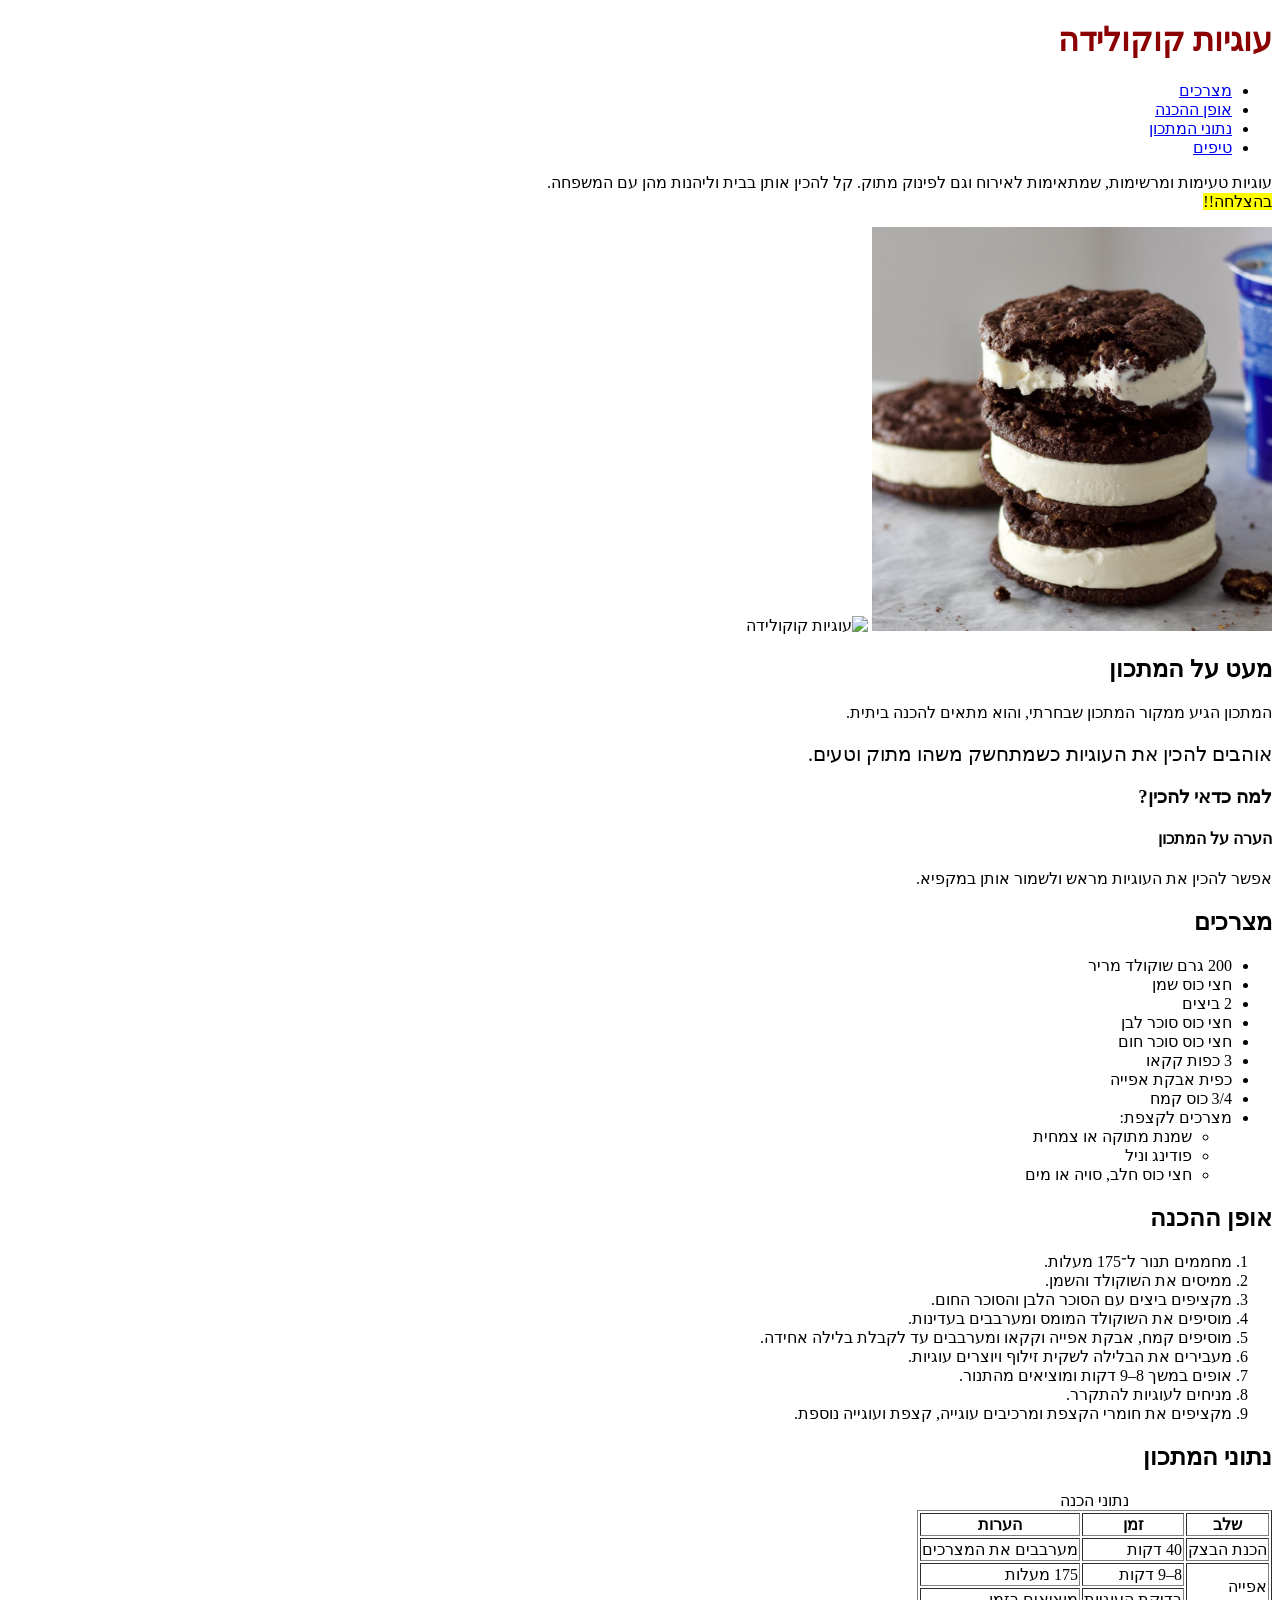
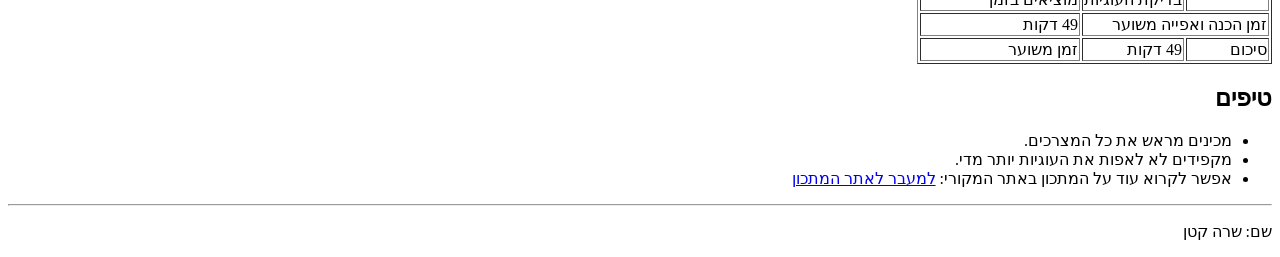
==== index.html @ af9c6fef "recipe page without design" ====
<!DOCTYPE html>
<html lang="he" dir="rtl">
<head>
    <meta charset="UTF-8">
    <meta name="viewport" content="width=device-width, initial-scale=1.0">
    <title>המתכון של שרה קטן</title>
</head>
<body>
   
<div id="top">

    <h1 id="recipe-title" style="color: darkred;">עוגיות קוקולידה</h1>

    <ul id="nav">
        <li><a href="#ingredients">מצרכים</a></li>
        <li><a href="#steps">אופן ההכנה</a></li>
        <li><a href="#info">נתוני המתכון</a></li>
        <li><a href="#tips">טיפים</a></li>
    </ul>

    <p class="intro">
        עוגיות טעימות ומרשימות, שמתאימות לאירוח וגם לפינוק מתוק.
        קל להכין אותן בבית וליהנות מהן עם המשפחה.
        <br>
        <span class="highlight" style="background-color: yellow;">בהצלחה!!</span>
    </p>

    <img src="images/dish.jpg"
         alt="עוגיות קוקולידה"
         title="עוגיות קוקולידה טעימות במיוחד"
         width="400"
         id="main-image">

<img src="https://res.cloudinary.com/dqtasimhh/image/upload/v1750629696/68587d3f599aeca5671e3f8d.jpg"         alt="עוגיות קוקולידה"
         title="מתכון לעוגיות קוקולידה"
         class="side-image">

</div>

<div class="block" id="about">
    <h2>מעט על המתכון</h2>

    <p>המתכון הגיע ממקור המתכון שבחרתי, והוא מתאים להכנה ביתית.</p>

    <p style="font-size: 20px;">אוהבים להכין את העוגיות כשמתחשק משהו מתוק וטעים.</p>

    <h3>למה כדאי להכין?</h3>
    <h4>הערה על המתכון</h4>
    <p>אפשר להכין את העוגיות מראש ולשמור אותן במקפיא.</p>
</div>

<div class="block" id="ingredients">
    <h2>מצרכים</h2>

    <ul class="ingredients-list">
        <li>200 גרם שוקולד מריר</li>
        <li>חצי כוס שמן</li>
        <li>2 ביצים</li>
        <li>חצי כוס סוכר לבן</li>
        <li>חצי כוס סוכר חום</li>
        <li>3 כפות קקאו</li>
        <li>כפית אבקת אפייה</li>
        <li>3/4 כוס קמח</li>
        <li>מצרכים לקצפת:
            <ul>
                <li>שמנת מתוקה או צמחית</li>
                <li>פודינג וניל</li>
                <li>חצי כוס חלב, סויה או מים</li>
            </ul>
        </li>
    </ul>
</div>

<div class="block" id="steps">
    <h2>אופן ההכנה</h2>

    <ol class="steps-list">
        <li>מחממים תנור ל־175 מעלות.</li>
        <li>ממיסים את השוקולד והשמן.</li>
        <li>מקציפים ביצים עם הסוכר הלבן והסוכר החום.</li>
        <li>מוסיפים את השוקולד המומס ומערבבים בעדינות.</li>
        <li>מוסיפים קמח, אבקת אפייה וקקאו ומערבבים עד לקבלת בלילה אחידה.</li>
        <li>מעבירים את הבלילה לשקית זילוף ויוצרים עוגיות.</li>
        <li>אופים במשך 8–9 דקות ומוציאים מהתנור.</li>
        <li>מניחים לעוגיות להתקרר.</li>
        <li>מקציפים את חומרי הקצפת ומרכיבים עוגייה, קצפת ועוגייה נוספת.</li>
    </ol>
</div>

<div class="block" id="info">
    <h2>נתוני המתכון</h2>

    <table border="1" id="info-table">
        <caption>נתוני הכנה</caption>

        <thead>
            <tr>
                <th>שלב</th>
                <th>זמן</th>
                <th>הערות</th>
            </tr>
        </thead>

        <tbody>
            <tr>
                <td>הכנת הבצק</td>
                <td>40 דקות</td>
                <td>מערבבים את המצרכים</td>
            </tr>

            <tr>
                <td rowspan="2">אפייה</td>
                <td>8–9 דקות</td>
                <td>175 מעלות</td>
            </tr>

            <tr>
                <td>בדיקת העוגיות</td>
                <td>מוציאים בזמן</td>
            </tr>

            <tr>
                <td colspan="2">זמן הכנה ואפייה משוער</td>
                <td>49 דקות</td>
            </tr>
        </tbody>

<tfoot>
    <tr>
        <td>סיכום</td>
        <td>49 דקות</td>
        <td>זמן משוער</td>
    </tr>
</tfoot>
    </table>
</div>

<div class="block" id="tips">
    <h2>טיפים</h2>

    <ul>
        <li>מכינים מראש את כל המצרכים.</li>
        <li>מקפידים לא לאפות את העוגיות יותר מדי.</li>
        <li>אפשר לקרוא עוד על המתכון באתר המקורי:
<a href="https://yael-recipes.onrender.com/?#/recipes" target="_blank">למעבר לאתר המתכון</a>        </li>
    </ul>
</div>

<hr>

<div id="page-footer">
    <p>שם: שרה קטן</p>
</div>

</body>
</html>

<!--
תשובה א:
התמונה בנתיב יחסי תעבוד במחשב אחר אם מעתיקים גם את תיקיית התמונות ושומרים על אותו מבנה תיקיות. התמונה בנתיב מוחלט תלויה בכך שכתובת האינטרנט זמינה ושיש חיבור לאינטרנט.

תשובה ב:
ul מתאימה לרשימה שבה הסדר אינו חשוב, ו-ol מתאימה לרשימה של שלבים שצריך לבצע לפי הסדר.

תשובה ג:
th הוא תא כותרת שמציין את נושא העמודה או השורה, ואילו td הוא תא רגיל שמכיל מידע בטבלה.
-->
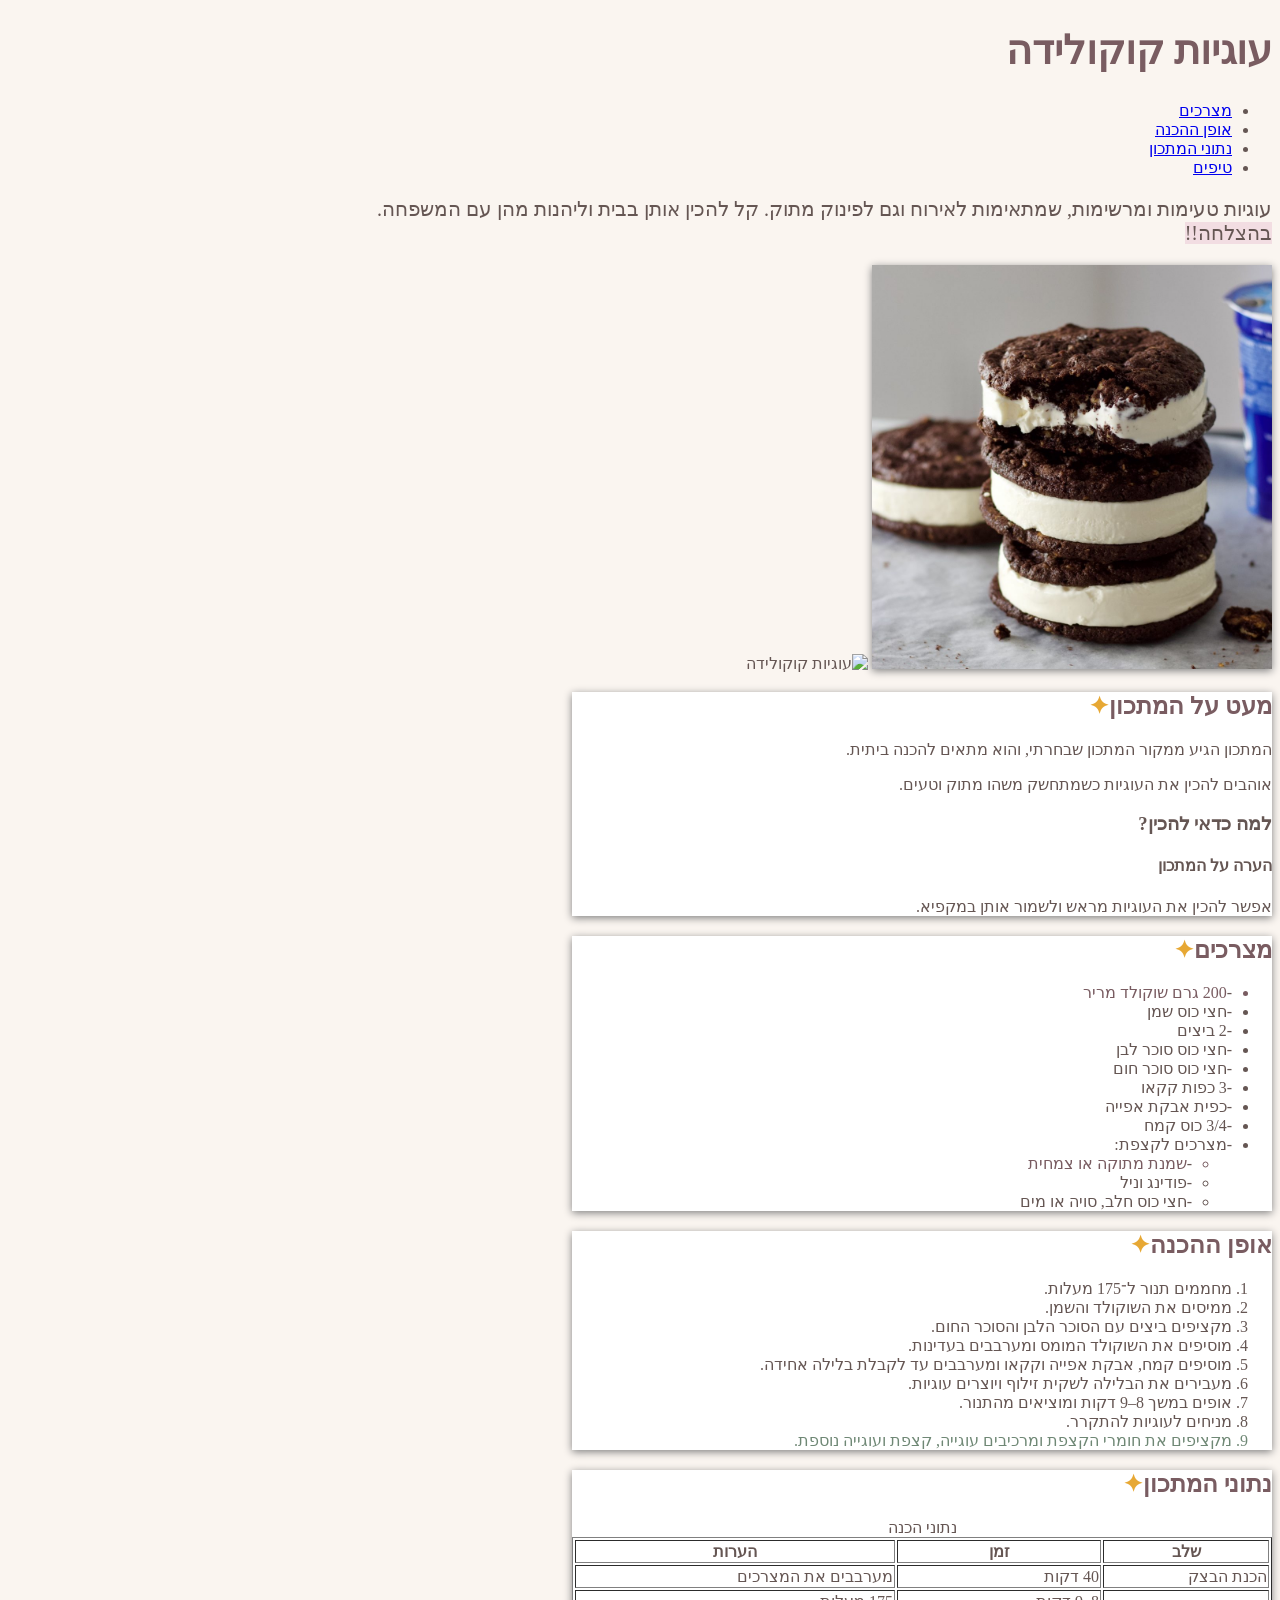
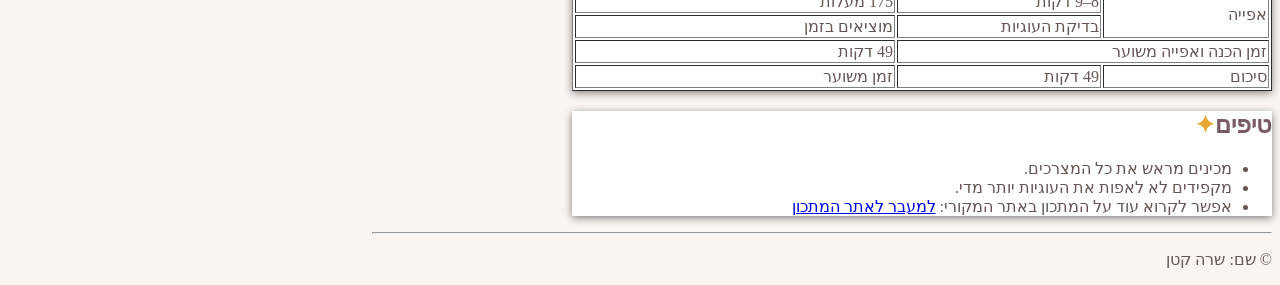
==== commit 855c90b7: "add css design" ====
--- a/index.html
+++ b/index.html
@@ -4,12 +4,13 @@
     <meta charset="UTF-8">
     <meta name="viewport" content="width=device-width, initial-scale=1.0">
     <title>המתכון של שרה קטן</title>
+    <link rel="stylesheet" href="style.css">
 </head>
 <body>
-   
+<div class="container">
 <div id="top">
 
-    <h1 id="recipe-title" style="color: darkred;">עוגיות קוקולידה</h1>
+    <h1 id="recipe-title">עוגיות קוקולידה</h1>
 
     <ul id="nav">
         <li><a href="#ingredients">מצרכים</a></li>
@@ -22,7 +23,7 @@
         עוגיות טעימות ומרשימות, שמתאימות לאירוח וגם לפינוק מתוק.
         קל להכין אותן בבית וליהנות מהן עם המשפחה.
         <br>
-        <span class="highlight" style="background-color: yellow;">בהצלחה!!</span>
+        <span class="highlight">בהצלחה!!</span>
     </p>
 
     <img src="images/dish.jpg"
@@ -42,7 +43,7 @@
 
     <p>המתכון הגיע ממקור המתכון שבחרתי, והוא מתאים להכנה ביתית.</p>
 
-    <p style="font-size: 20px;">אוהבים להכין את העוגיות כשמתחשק משהו מתוק וטעים.</p>
+    <p >אוהבים להכין את העוגיות כשמתחשק משהו מתוק וטעים.</p>
 
     <h3>למה כדאי להכין?</h3>
     <h4>הערה על המתכון</h4>
@@ -151,7 +152,7 @@
 <div id="page-footer">
     <p>שם: שרה קטן</p>
 </div>
-
+</div>
 </body>
 </html>
 
--- a/style.css
+++ b/style.css
@@ -0,0 +1,87 @@
+
+body {
+    color: #655653;
+    background-color: #FAF5F0;
+}
+
+h2 {
+    color: #795C61;
+}
+
+#recipe-title {
+    color: #795C61;
+    font-size: 40px;
+}
+
+.highlight {
+    background-color: #F2DDE2;
+}
+
+.intro {
+    color: #655653;
+    font-size: 20px;
+}
+
+.block {
+    background-color: #FFFFFF;
+    width: 700px;
+    box-shadow: 0 2px 8px gray;
+}
+
+#main-image {
+    width: 400px;
+    box-shadow: 0 2px 8px gray;
+}
+
+.side-image {
+    width: 200px;
+    height: 200px;
+}
+
+#nav a:hover {
+    color: #795C61;
+}
+
+.block:hover {
+    box-shadow: 0 6px 14px gray;
+}
+
+.ingredients-list li:first-child {
+    color: #795C61;
+}
+
+.steps-list li:last-child {
+    color: #6F8875;
+}
+
+#info-table {
+    width: 100%;
+}
+
+tbody tr:hover {
+    background-color: #F2DDE2;
+}
+.ingredients-list li::before {
+    content: "-";
+    color: #655653;
+}
+h2::after {
+    content:"✦";
+    color:rgb(231, 168, 52);
+}
+#page-footer p::before {
+       content: "© ";
+}
+.container {
+    width: 900px;
+}
+
+/*
+תשובה א:
+CLASS- עדיף להשתמש בסלקטור אחד שמעצב כבר את כל האזורים זה יוצא יותר קצר
+
+תשובה ב:
+התמונה השנייה נמתחה או התעוותה כי קבענו לה רוחב וגובה קבועים.
+כדי למנוע זאת, נקבע רוחב ונכתוב  
+height: auto כדי לשמור על היחס המקורי.
+*/
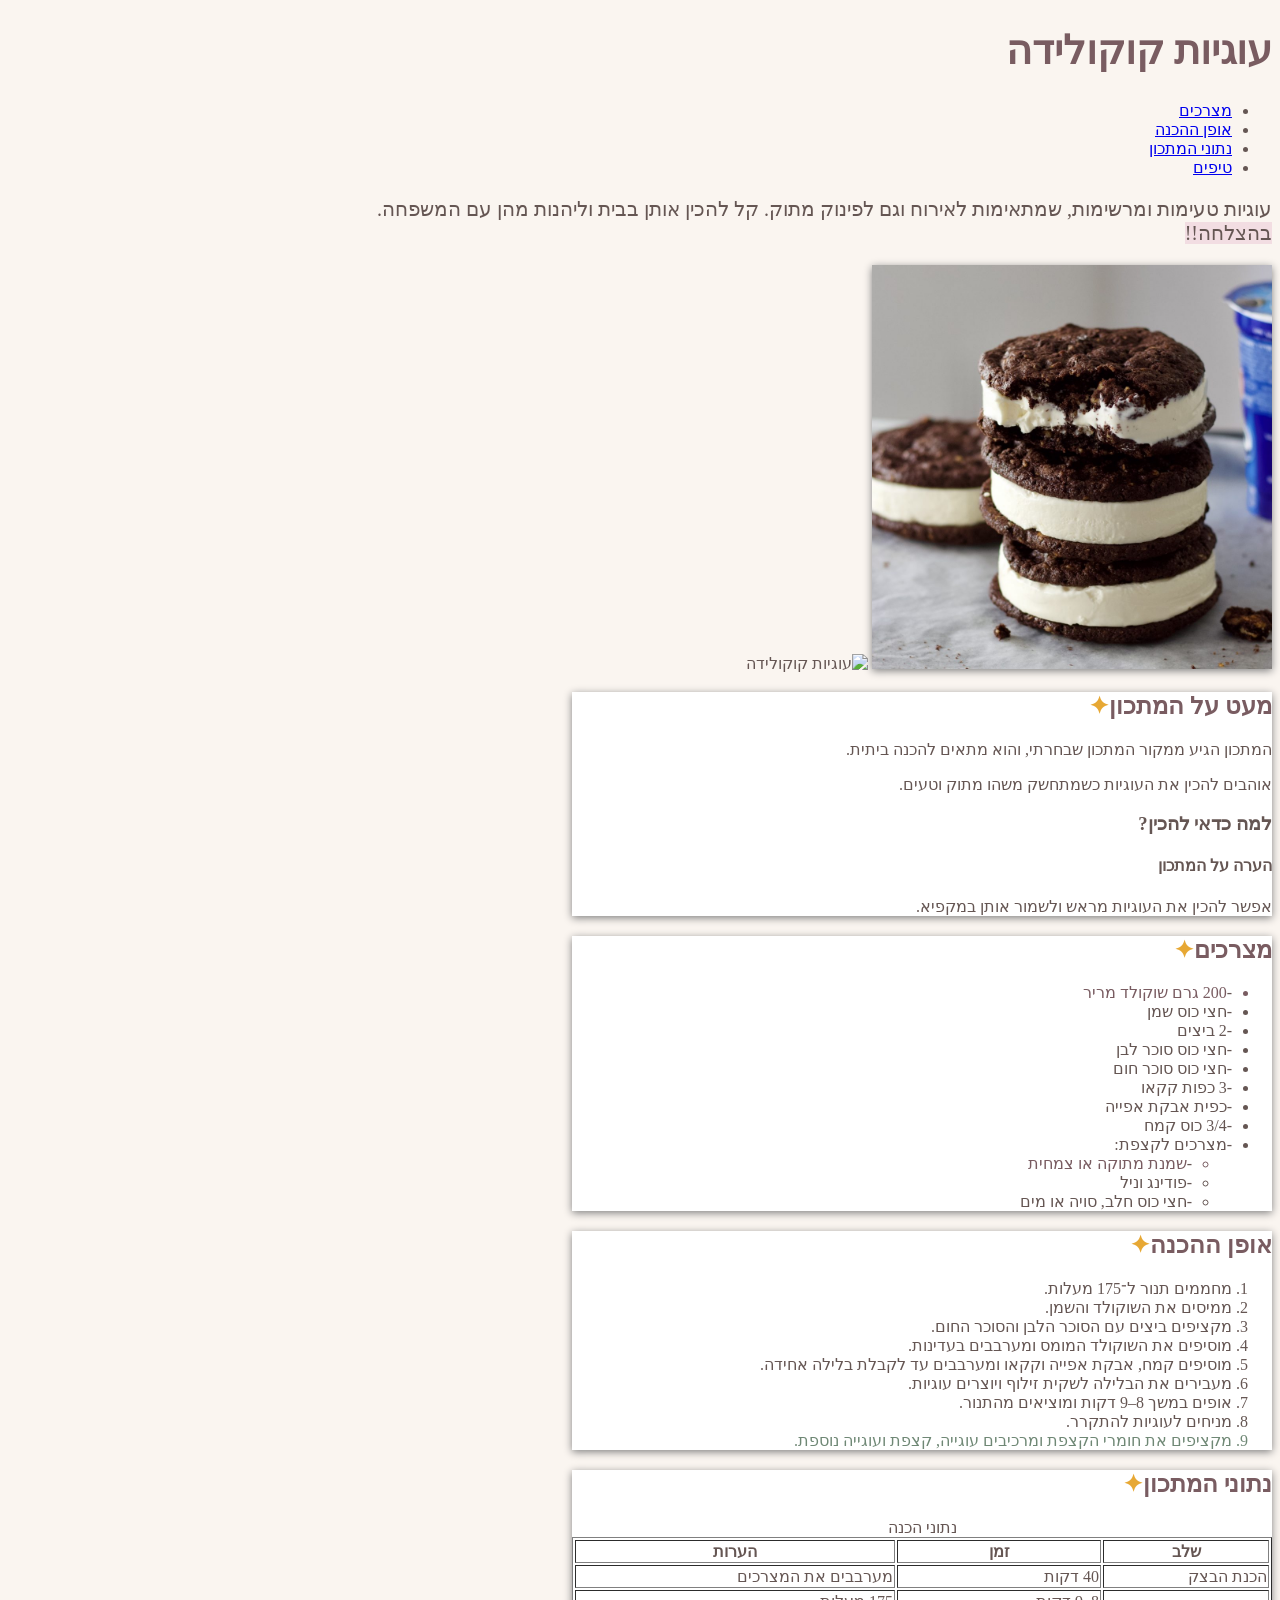
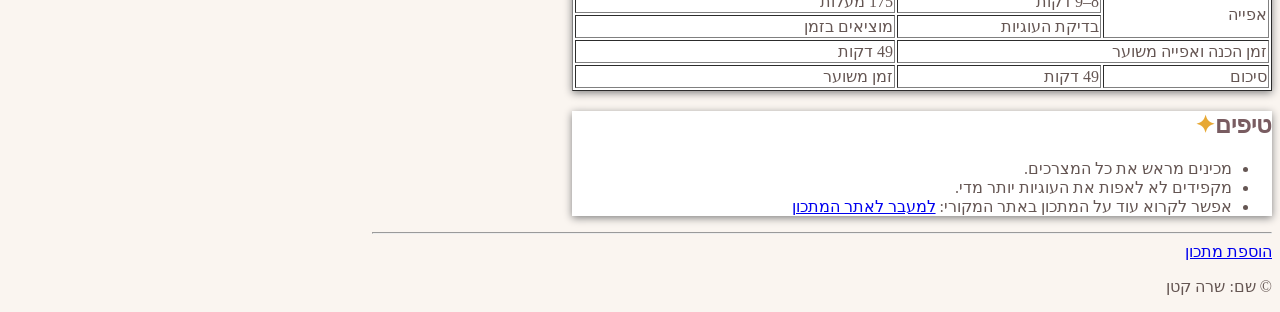
==== commit 19e4b7bd: "add link to form" ====
--- a/index.html
+++ b/index.html
@@ -148,7 +148,9 @@
 </div>
 
 <hr>
-
+<div>
+    <a href="add-recipe.html">הוספת מתכון</a>
+</div>
 <div id="page-footer">
     <p>שם: שרה קטן</p>
 </div>
